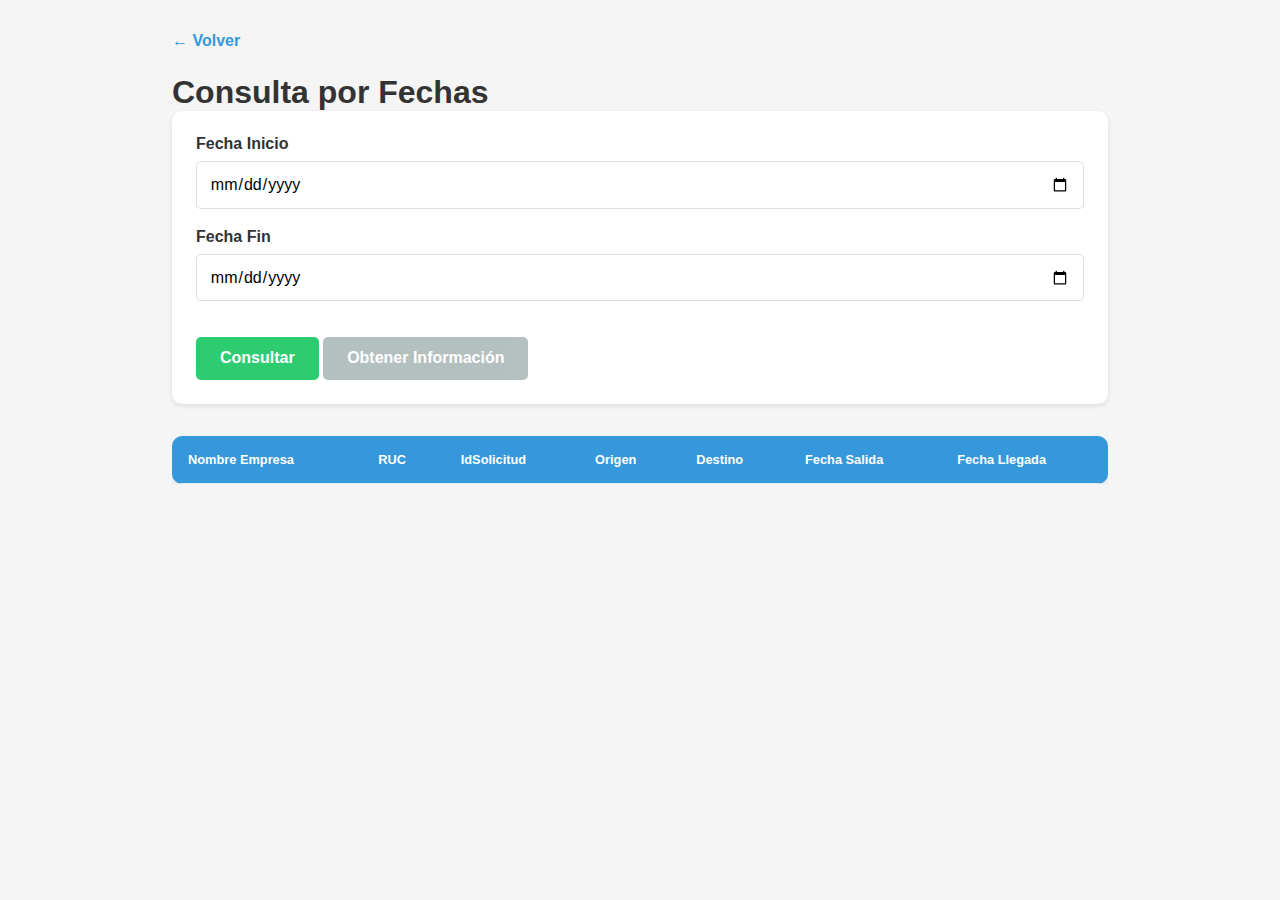
==== consulta.html @ 58e54e1c "basico funcional" ====
<!DOCTYPE html>
<html lang="es">
  <head>
    <meta charset="UTF-8" />
    <meta name="viewport" content="width=device-width, initial-scale=1.0" />
    <title>Consulta por Fechas</title>
    <link rel="stylesheet" href="css/styles.css" />
  </head>
  <body>
    <div class="consulta-container">
      <a href="dashboard.html" class="back-button">← Volver</a>
      <h1>Consulta por Fechas</h1>

      <div class="date-range">
        <div class="input-group">
          <label for="fechaInicio">Fecha Inicio</label>
          <input type="date" id="fechaInicio" required />
        </div>
        <div class="input-group">
          <label for="fechaFin">Fecha Fin</label>
          <input type="date" id="fechaFin" required />
        </div>
        <button id="consultarBtn" class="action-btn">Consultar</button>
        <button id="obtenerInfoBtn" class="action-btn" disabled>Obtener Información</button>
      </div>

      <div class="results-table">
        <table id="resultadosTable">
          <thead>
            <tr>
              <th>Nombre Empresa</th>
              <th>RUC</th>
              <th>IdSolicitud</th>
              <th>Origen</th>
              <th>Destino</th>
              <th>Fecha Salida</th>
              <th>Fecha Llegada</th>
            </tr>
          </thead>
          <tbody>
            <!-- Los resultados se llenarán aquí -->
          </tbody>
        </table>
      </div>
    </div>
    
    <div class="loading-overlay" id="loadingOverlay">
      <div class="loading-content">
          <div class="spinner"></div>
          <div class="loading-text">Cargando datos...</div>
      </div>
  </div>

    <script src="js/consulta.js"></script>
  </body>
</html>
---- css/styles.css ----
/* Estilos generales */
* {
  box-sizing: border-box;
  margin: 0;
  padding: 0;
  font-family: 'Arial', sans-serif;
  /* font-size: 1rem; */
}

body {
  background-color: #f5f5f5;
  color: #333;
}

/* Estilos para el login */
.login-container {
  display: flex;
  justify-content: center;
  align-items: center;
  height: 100vh;
  background-color: #e9f5ff;
}

.login-box {
  background: white;
  padding: 2rem;
  border-radius: 10px;
  box-shadow: 0 4px 10px rgba(0, 0, 0, 0.1);
  width: 100%;
  max-width: 400px;
}

.login-box h1 {
  text-align: center;
  margin-bottom: 1.5rem;
  color: #2c3e50;
}

.input-group {
  margin-bottom: 1.2rem;
}

.input-group label {
  display: block;
  margin-bottom: 0.5rem;
  font-weight: 600;
}

.input-group input {
  width: 100%;
  padding: 0.8rem;
  border: 1px solid #ddd;
  border-radius: 5px;
  font-size: 1rem;
}

.login-btn {
  width: 100%;
  padding: 0.8rem;
  background-color: #3498db;
  color: white;
  border: none;
  border-radius: 5px;
  font-size: 1rem;
  font-weight: 600;
  cursor: pointer;
  transition: background-color 0.3s;
}

.login-btn:hover {
  background-color: #2980b9;
}

.error-message {
  color: #e74c3c;
  margin-top: 1rem;
  text-align: center;
  display: none;
}

/* Estilos para el dashboard */
.dashboard-container {
  padding: 2rem;
  max-width: 1200px;
  margin: 0 auto;
}

.dashboard-container h1 {
  text-align: center;
  margin-bottom: 2rem;
  color: #2c3e50;
}

.menu-grid {
  display: grid;
  grid-template-columns: repeat(auto-fill, minmax(200px, 1fr));
  gap: 1.5rem;
}

.menu-item {
  display: block;
  background: white;
  padding: 1.5rem;
  border-radius: 10px;
  text-align: center;
  text-decoration: none;
  color: #333;
  box-shadow: 0 2px 5px rgba(0, 0, 0, 0.1);
  transition: transform 0.3s, box-shadow 0.3s;
}

.menu-item:hover {
  transform: translateY(-5px);
  box-shadow: 0 5px 15px rgba(0, 0, 0, 0.1);
}

.menu-icon {
  font-size: 2.5rem;
  margin-bottom: 1rem;
}

.menu-title {
  font-weight: 600;
  font-size: 1.1rem;
}

/* Estilos para la vista de consulta */
.consulta-container {
  padding: 2rem;
  max-width: 1000px;
  margin: 0 auto;
}

.back-button {
  display: inline-block;
  margin-bottom: 1.5rem;
  text-decoration: none;
  color: #3498db;
  font-weight: 600;
}

.date-range {
  background: white;
  padding: 1.5rem;
  border-radius: 10px;
  margin-bottom: 2rem;
  box-shadow: 0 2px 5px rgba(0, 0, 0, 0.1);
}

.action-btn {
  padding: 0.8rem 1.5rem;
  background-color: #2ecc71;
  color: white;
  border: none;
  border-radius: 5px;
  font-size: 1rem;
  font-weight: 600;
  cursor: pointer;
  transition: background-color 0.3s;
  margin-top: 1rem;
}

.action-btn:hover {
  background-color: #27ae60;
}

.results-table {
  overflow-x: auto;
  font-size: 0.8rem;
}

table {
  width: 100%;
  border-collapse: collapse;
  background: white;
  box-shadow: 0 2px 5px rgba(0, 0, 0, 0.1);
  border-radius: 10px;
  overflow: hidden;
}

th, td {
  padding: 1rem;
  text-align: left;
  border-bottom: 1px solid #eee;
}

th {
  background-color: #3498db;
  color: white;
  font-weight: 600;
}

tr:hover {
  background-color: #f9f9f9;
}

/* Spinner de carga */
.spinner {
  width: 40px;
  height: 40px;
  margin: 20px auto;
  border: 4px solid #f3f3f3;
  border-top: 4px solid #3498db;
  border-radius: 50%;
  animation: spin 1s linear infinite;
  display: none;
}

@keyframes spin {
  0% { transform: rotate(0deg); }
  100% { transform: rotate(360deg); }
}

.loading-overlay {
  position: fixed;
  top: 0;
  left: 0;
  width: 100%;
  height: 100%;
  background: rgba(255, 255, 255, 0.8);
  display: flex;
  justify-content: center;
  align-items: center;
  z-index: 1000;
  display: none;
}

.loading-text {
  margin-top: 10px;
  text-align: center;
  font-weight: bold;
  color: #3498db;
}

/* Estilos para el grupo de botones */
.button-group {
  display: flex;
  gap: 10px;
  margin-top: 1rem;
}

.button-group .action-btn {
  flex: 1;
}

/* Estilo para botón deshabilitado */
.action-btn:disabled {
  background-color: #95a5a6;
  cursor: not-allowed;
  opacity: 0.7;
}

/* Estilo para botón habilitado */
.action-btn.enabled {
  background-color: #2ecc71;
  cursor: pointer;
}

/* Estilo para hover del botón habilitado */
.action-btn.enabled:hover {
  background-color: #27ae60;
}

/* Media queries para móviles */
@media (max-width: 768px) {
  .login-box {
      padding: 1.5rem;
      margin: 0 1rem;
  }
  
  .dashboard-container, .consulta-container {
      padding: 1rem;
  }
  
  .menu-grid {
      grid-template-columns: repeat(auto-fill, minmax(150px, 1fr));
  }
  
  .date-range {
      padding: 1rem;
  }
  
  th, td {
      padding: 0.8rem;
  }
}
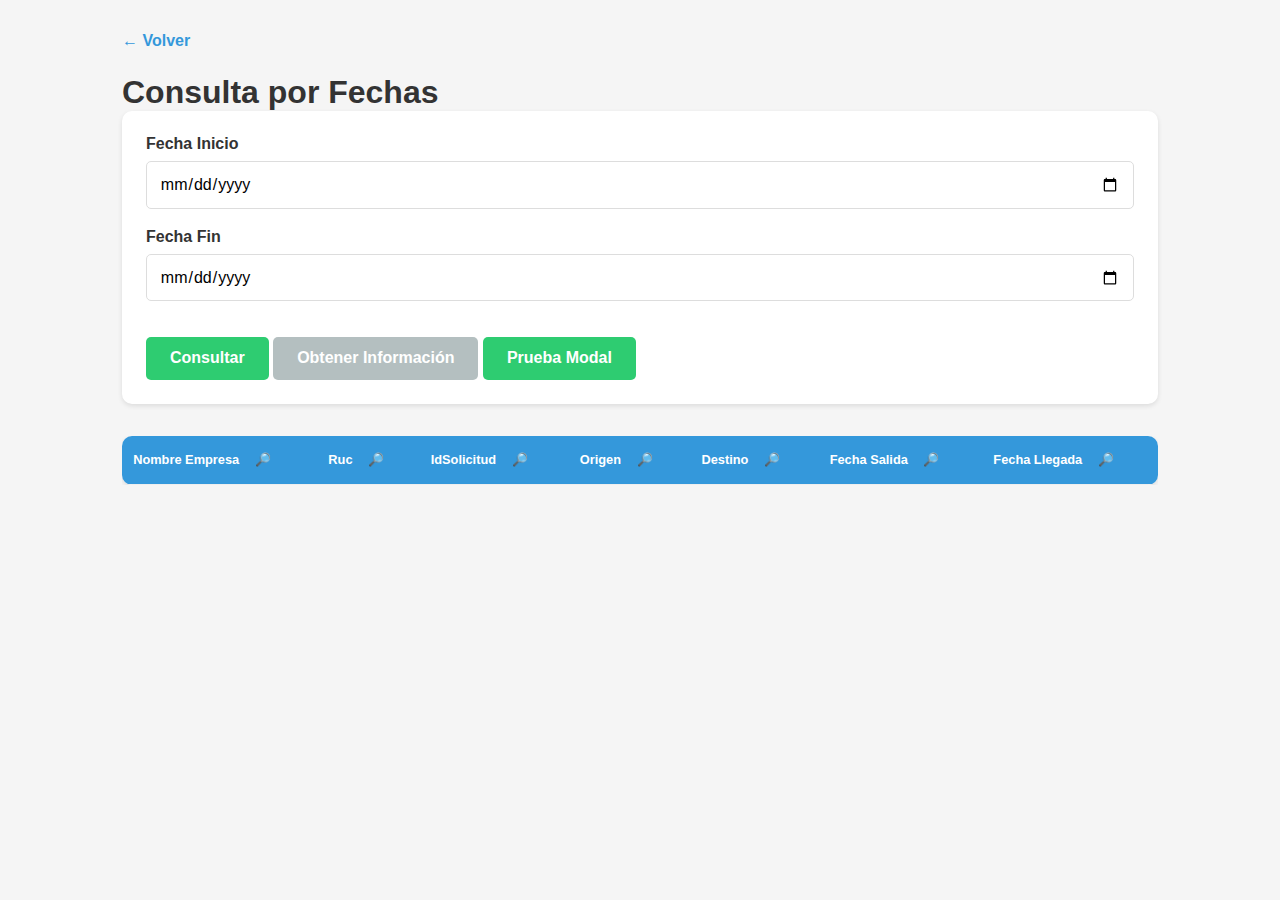
==== commit 7186748e: "funcional consulta.html" ====
--- a/consulta.html
+++ b/consulta.html
@@ -1,56 +1,100 @@
 <!DOCTYPE html>
 <html lang="es">
-  <head>
-    <meta charset="UTF-8" />
-    <meta name="viewport" content="width=device-width, initial-scale=1.0" />
-    <title>Consulta por Fechas</title>
-    <link rel="stylesheet" href="css/styles.css" />
-  </head>
-  <body>
-    <div class="consulta-container">
-      <a href="dashboard.html" class="back-button">← Volver</a>
-      <h1>Consulta por Fechas</h1>
 
-      <div class="date-range">
-        <div class="input-group">
-          <label for="fechaInicio">Fecha Inicio</label>
-          <input type="date" id="fechaInicio" required />
-        </div>
-        <div class="input-group">
-          <label for="fechaFin">Fecha Fin</label>
-          <input type="date" id="fechaFin" required />
-        </div>
-        <button id="consultarBtn" class="action-btn">Consultar</button>
-        <button id="obtenerInfoBtn" class="action-btn" disabled>Obtener Información</button>
+<head>
+  <meta charset="UTF-8" />
+  <meta name="viewport" content="width=device-width, initial-scale=1.0" />
+  <title>Consulta por Fechas</title>
+  <link rel="stylesheet" href="css/styles.css" />
+  <link rel="stylesheet" href="css/modal.css">
+  <link rel="stylesheet" href="css/cabecera.css">
+</head>
+
+<body>
+  <div class="consulta-container">
+    <a href="dashboard.html" class="back-button">← Volver</a>
+    <h1>Consulta por Fechas</h1>
+
+    <div class="date-range">
+      <div class="input-group">
+        <label for="fechaInicio">Fecha Inicio</label>
+        <input type="date" id="fechaInicio" required />
       </div>
+      <div class="input-group">
+        <label for="fechaFin">Fecha Fin</label>
+        <input type="date" id="fechaFin" required />
+      </div>
+      <button id="consultarBtn" class="action-btn">Consultar</button>
+      <button id="obtenerInfoBtn" class="action-btn" disabled>Obtener Información</button>
+      <button id="modalBtn" class="action-btn">Prueba Modal</button>
+    </div>
 
-      <div class="results-table">
-        <table id="resultadosTable">
-          <thead>
-            <tr>
-              <th>Nombre Empresa</th>
-              <th>RUC</th>
-              <th>IdSolicitud</th>
-              <th>Origen</th>
-              <th>Destino</th>
-              <th>Fecha Salida</th>
-              <th>Fecha Llegada</th>
-            </tr>
-          </thead>
-          <tbody>
-            <!-- Los resultados se llenarán aquí -->
-          </tbody>
-        </table>
-      </div>
+    <div class="results-table">
+      <table id="resultadosTable">
+        <thead>
+          <tr>
+            <th id="nombreEmpresaID">
+              <div class="cabeceraTabla">Nombre Empresa</div>
+              <div class="iconoCabeceraTabla">🔎</div>
+            </th>
+            <th id="rucID">
+              <div class="cabeceraTabla">Ruc</div>
+              <div class="iconoCabeceraTabla">🔎</div>
+            </th>
+            <th id="idSolicitudID">
+              <div class="cabeceraTabla">IdSolicitud</div>
+              <div class="iconoCabeceraTabla">🔎</div>
+            </th>
+            <th id="origenID">
+              <div class="cabeceraTabla">Origen</div>
+              <div class="iconoCabeceraTabla">🔎</div>
+            </th>
+            <th id="destinoID">
+              <div class="cabeceraTabla">Destino</div>
+              <div class="iconoCabeceraTabla">🔎</div>
+            </th>
+            <th id="fechaSalidaID">
+              <div class="cabeceraTabla">Fecha Salida</div>
+              <div class="iconoCabeceraTabla">🔎</div>
+            </th>
+            <th id="fechaLlegadaID">
+              <div class="cabeceraTabla">Fecha Llegada</div>
+              <div class="iconoCabeceraTabla">🔎</div>
+            </th>
+          </tr>
+        </thead>
+        <tbody>
+          <!-- Los resultados se llenarán aquí -->
+        </tbody>
+      </table>
     </div>
-    
-    <div class="loading-overlay" id="loadingOverlay">
-      <div class="loading-content">
-          <div class="spinner"></div>
-          <div class="loading-text">Cargando datos...</div>
-      </div>
   </div>
 
-    <script src="js/consulta.js"></script>
-  </body>
-</html>
+  <!-- Ventana Modal -->
+  <div id="myModal" class="modal">
+    <div class="modal-box">
+      <!-- <h1>Iniciar Sesión</h1> -->
+      <div class="input-group-modal" id="input-group-modal">
+        <label for="modalTextarea">Filtro</label>
+        <input type="text" id="modalTextarea" required />
+      </div>
+      <div class="modal-buttons">
+        <button id="okBtn" class="login-btn">OK</button>
+        <button id="cancelBtn" class="login-btn">Borrar</button>
+      </div>
+      <div id="errorMessage" class="error-message"></div>
+    </div>
+  </div>
+
+
+  <div class="loading-overlay" id="loadingOverlay">
+    <div class="loading-content">
+      <div class="spinner"></div>
+      <div class="loading-text">Cargando datos...</div>
+    </div>
+  </div>
+
+  <script src="js/consulta.js"></script>
+</body>
+
+</html>--- a/css/styles.css
+++ b/css/styles.css
@@ -127,7 +127,7 @@
 /* Estilos para la vista de consulta */
 .consulta-container {
   padding: 2rem;
-  max-width: 1000px;
+  max-width: 1100px;
   margin: 0 auto;
 }
 
@@ -179,7 +179,7 @@
 }
 
 th, td {
-  padding: 1rem;
+  padding: 0.7rem;
   text-align: left;
   border-bottom: 1px solid #eee;
 }
--- a/css/modal.css
+++ b/css/modal.css
@@ -0,0 +1,103 @@
+/* Estilo del modal (fondo oscuro) */
+.modal {
+  display: none; /* Oculto por defecto */
+  position: fixed;
+  top: 0;
+  left: 0;
+  width: 100%;
+  height: 100%;
+  background-color: rgba(0, 0, 0, 0.5); /* Fondo semitransparente */
+  z-index: 1000;
+  justify-content: center;
+  align-items: center;
+}
+
+/* Contenido del modal */
+.modal-content {
+  background: white;
+  padding: 20px;
+  border-radius: 8px;
+  width: 300px;
+  box-shadow: 0 4px 8px rgba(0, 0, 0, 0.1);
+  position: relative;
+}
+
+/* Botón de cerrar (X) */
+.close {
+  position: absolute;
+  top: 10px;
+  right: 10px;
+  font-size: 20px;
+  cursor: pointer;
+}
+
+/* Textarea dentro del modal */
+#modalTextarea {
+  width: 100%;
+  /* height: 100px; */
+  margin: 10px 0;
+  padding: 8px;
+  box-sizing: border-box;
+}
+
+/* Botones OK y Cancelar */
+.modal-buttons {
+  display: flex;
+  justify-content: flex-end;
+  gap: 10px;
+}
+
+.modal-buttons button {
+  padding: 5px 15px;
+  cursor: pointer;
+}
+
+.modal-box {
+  background: white;
+  padding: 1.5rem;
+  border-radius: 10px;
+  box-shadow: 0 4px 10px rgba(0, 0, 0, 0.1);
+  width: 100%;
+  max-width: 400px;
+}
+
+.input-group-modal {
+  margin-bottom: 1rem;
+}
+
+.input-group-modal label {
+  display: block;
+  margin-bottom: 0.5rem;
+  font-weight: 600;
+}
+
+.input-group-modal input {
+  width: 100%;
+  padding: 0.8rem;
+  border: 1px solid #ddd;
+  border-radius: 5px;
+  font-size: 1rem;
+}
+
+@media (max-width: 768px) {
+  .modal-box {
+      padding: 1rem;
+      margin: 0 1rem;
+  }
+  
+  .dashboard-container, .consulta-container {
+      padding: 1rem;
+  }
+  
+  .menu-grid {
+      grid-template-columns: repeat(auto-fill, minmax(150px, 1fr));
+  }
+  
+  .date-range {
+      padding: 1rem;
+  }
+  
+  th, td {
+      padding: 0.8rem;
+  }
+}--- a/css/cabecera.css
+++ b/css/cabecera.css
@@ -0,0 +1,28 @@
+th {
+  white-space: nowrap;     /* Evita saltos de línea */
+}
+
+.cabeceraTabla, .iconoCabeceraTabla {
+  display: inline-block;
+  vertical-align: middle;  /* Alinea verticalmente */
+}
+
+.iconoCabeceraTabla {
+  margin: 5px 12px;        /* Espacio entre texto e icono */
+}
+
+.cabeceraFiltrada{
+  border: 2px solid yellowgreen;
+}
+
+.iconoCabeceraTabla:hover{
+  background-color: rgba(127, 255, 212, 0.279);
+  /* cursor: pointer; */
+  transform: translateY(-2px);
+  box-shadow: 0 5px 15px rgba(0, 0, 0, 0.1);
+}
+
+th{
+  cursor: pointer;
+
+}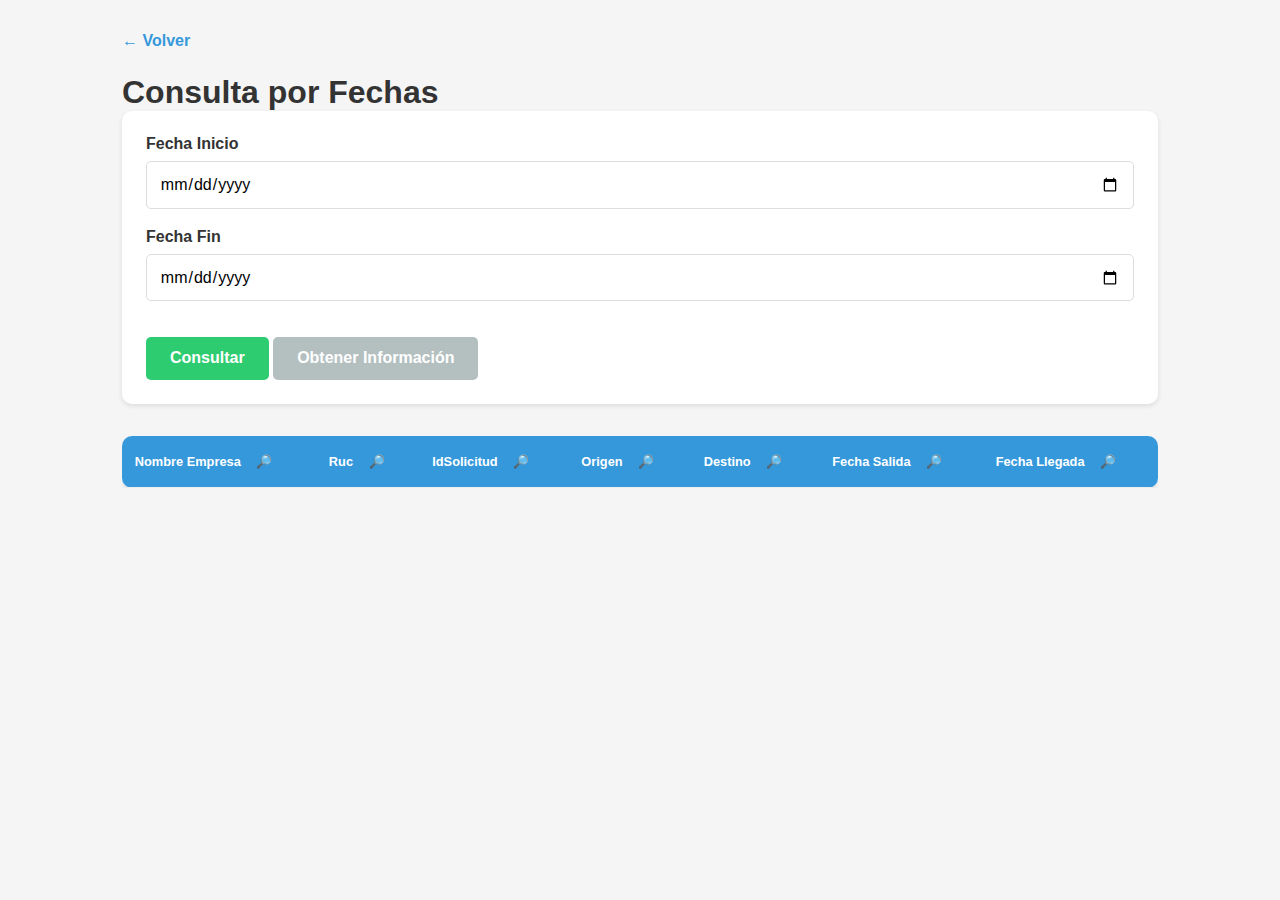
==== commit 81078730: "Funcional dni por datos" ====
--- a/consulta.html
+++ b/consulta.html
@@ -26,7 +26,7 @@
       </div>
       <button id="consultarBtn" class="action-btn">Consultar</button>
       <button id="obtenerInfoBtn" class="action-btn" disabled>Obtener Información</button>
-      <button id="modalBtn" class="action-btn">Prueba Modal</button>
+      <!-- <button id="modalBtn" class="action-btn">Prueba Modal</button> -->
     </div>
 
     <div class="results-table">
--- a/css/styles.css
+++ b/css/styles.css
@@ -179,7 +179,7 @@
 }
 
 th, td {
-  padding: 0.7rem;
+  padding: 0.8rem;
   text-align: left;
   border-bottom: 1px solid #eee;
 }
